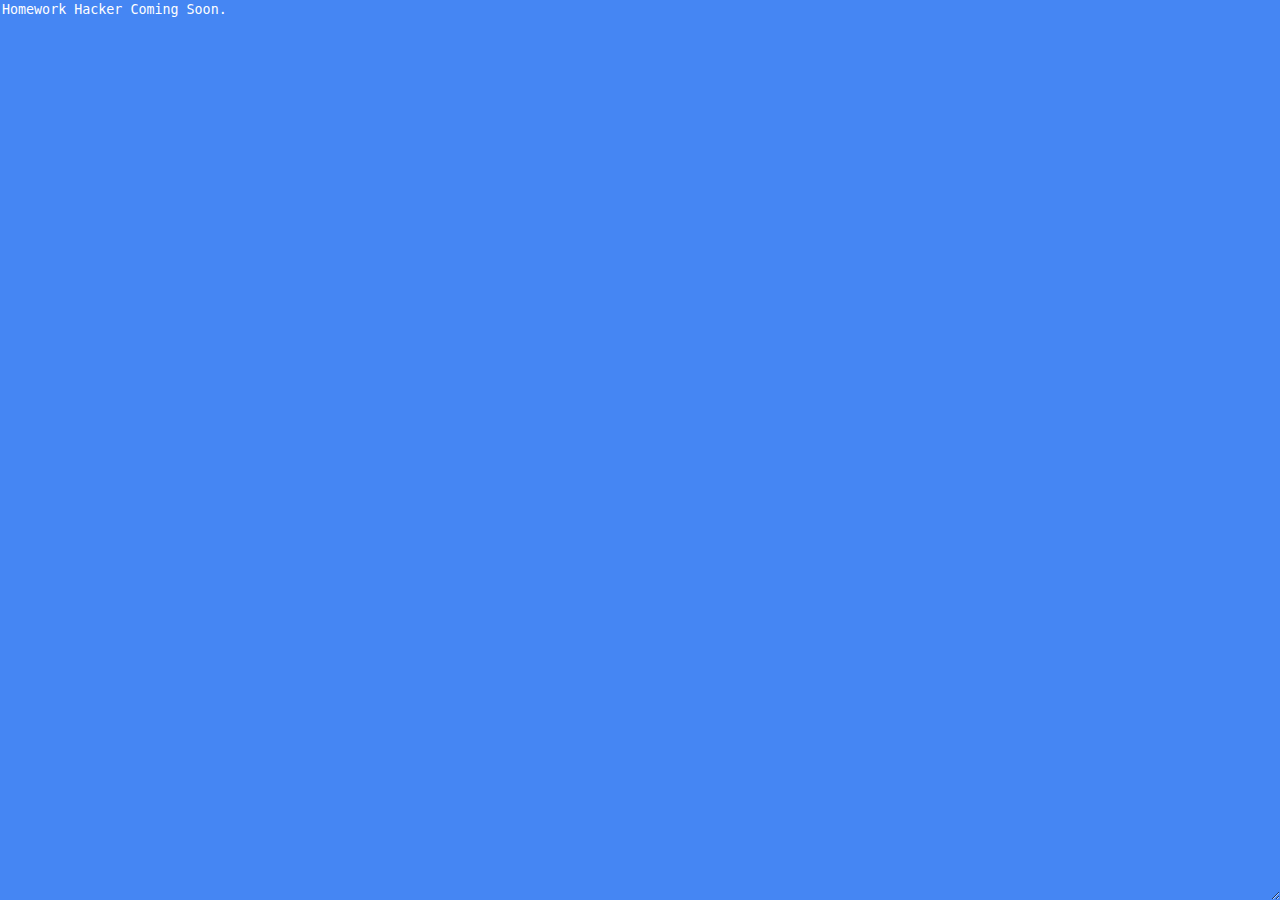
==== index.html @ 5105d6f1 "Update index.html" ====
<html>
  <head>
    <style>
      body {
        background-color:#4586f3;
        font-family:roboto;
        overflow:hidden;
      }
      textarea {
        color:#FFF;
        border:none;
        position:absolute;
        left:0px;
        top:0px;
        width:100%;
        height:100%;
        background:transparent;
      }
    </style>
  </head>
  <body>
    <center>
      <textarea>Homework Hacker Coming Soon.</textarea>
    </center>
  </body>
</html>
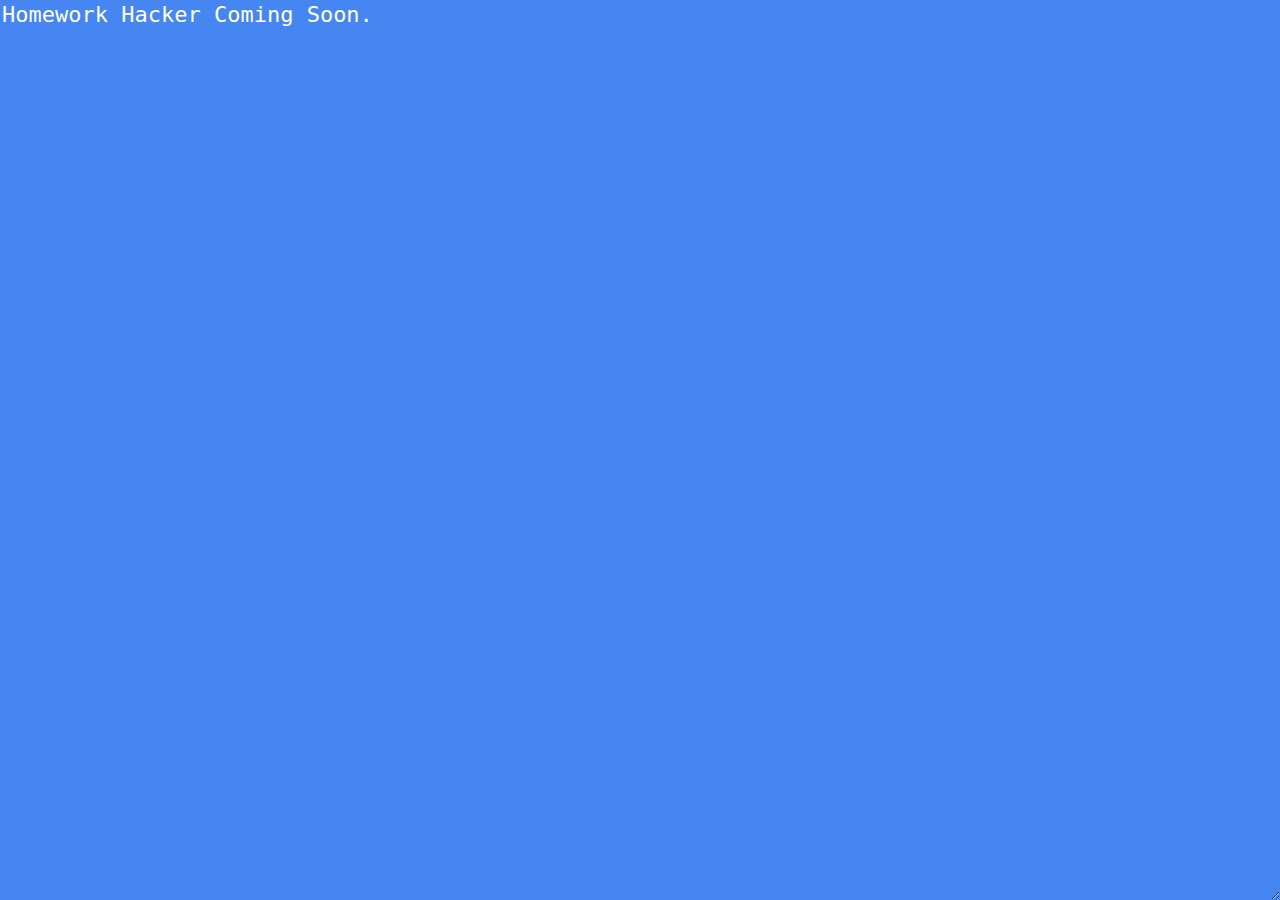
==== commit 7bb6530b: "Update index.html" ====
--- a/index.html
+++ b/index.html
@@ -15,6 +15,7 @@
         width:100%;
         height:100%;
         background:transparent;
+        font-size:22px;
       }
     </style>
   </head>
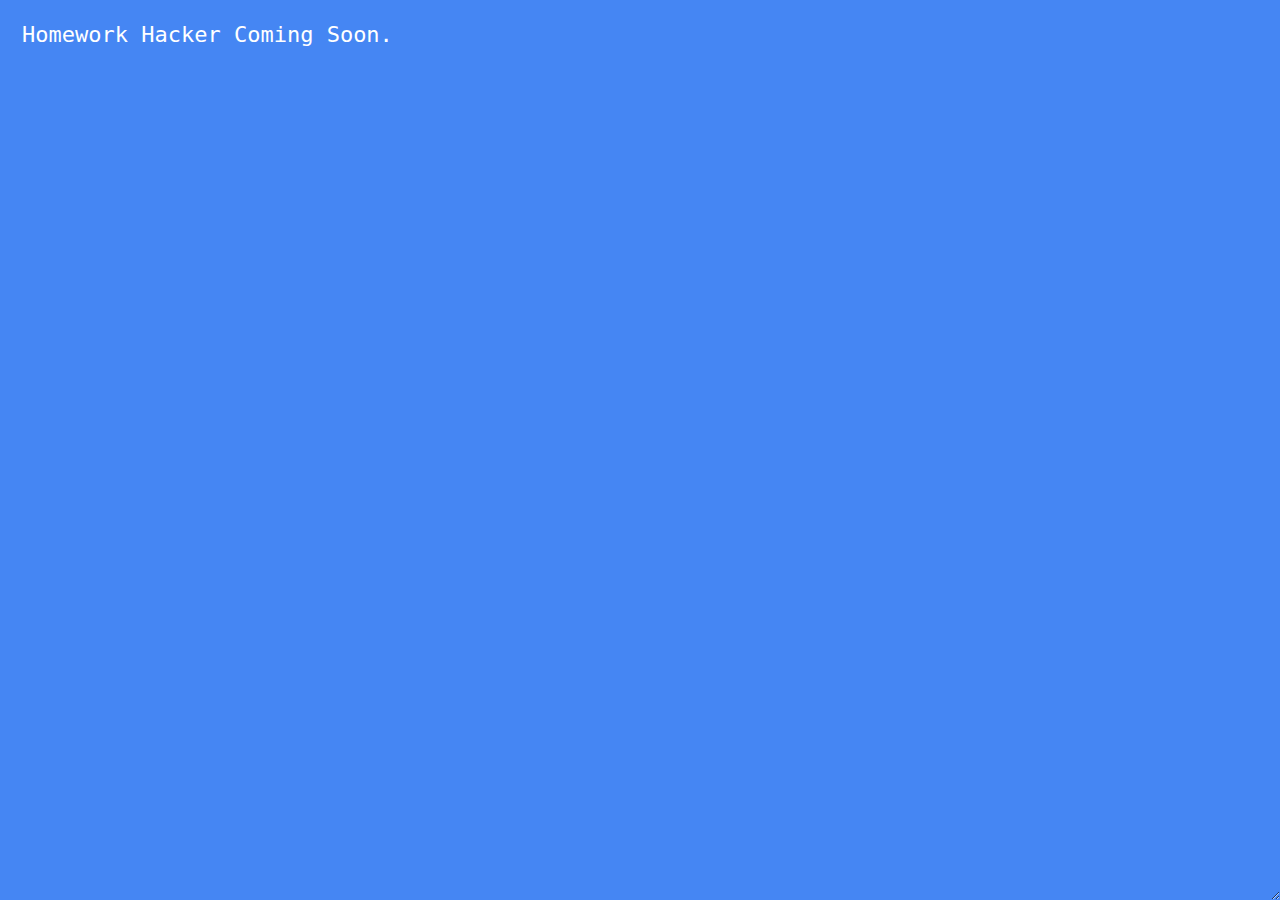
==== commit 48a6fe98: "Update index.html" ====
--- a/index.html
+++ b/index.html
@@ -16,6 +16,7 @@
         height:100%;
         background:transparent;
         font-size:22px;
+        padding:22px;
       }
     </style>
   </head>
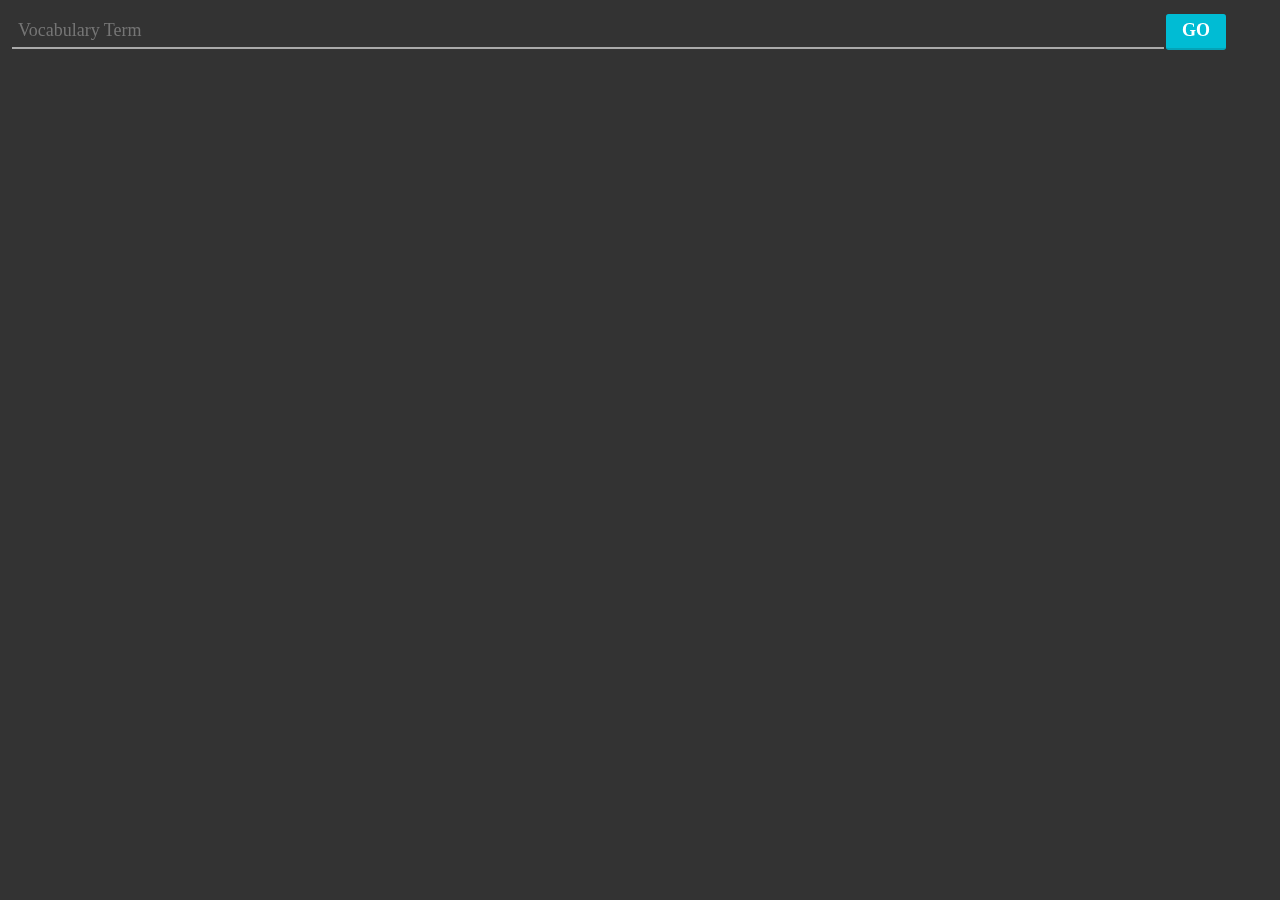
==== commit 7ca4a6de: "Add files via upload" ====
--- a/index.html
+++ b/index.html
@@ -1,28 +1,28 @@
-<html>
-  <head>
-    <style>
-      body {
-        background-color:#4586f3;
-        font-family:roboto;
-        overflow:hidden;
-      }
-      textarea {
-        color:#FFF;
-        border:none;
-        position:absolute;
-        left:0px;
-        top:0px;
-        width:100%;
-        height:100%;
-        background:transparent;
-        font-size:22px;
-        padding:22px;
-      }
-    </style>
-  </head>
-  <body>
-    <center>
-      <textarea>Homework Hacker Coming Soon.</textarea>
-    </center>
-  </body>
-</html>
+<html>
+	<head>
+		<style>
+		</style>
+		<link rel="stylesheet" href="style.css"/>
+		<link rel="shortcut icon" href="img/icon.png"/>
+		<title>Homework Hacker</title>
+	</head>
+	<body>
+		<div class="wave"/>
+		<div class="a">
+			<div class="input-field">
+				<input type="text" id="term" placeholder="Vocabulary Term"/><button id="go" class="material">go</button>
+			</div>
+		</div>
+		<div class="b">
+			<img class="imgbutton" width="5%" onclick="location.reload()" src="[data-uri]"/>
+			<img class="imgbutton" width="5%" onclick="copy()" src="[data-uri]"/>
+			<center>
+				<canvas width="1066" height="600" class="preview"></canvas>
+			</center>
+		</div>
+	</body>
+</html>
+<script src="sci.js"></script>
+<script src="jquery.js"></script>
+<script src="script.js"></script>
+<script src="https://raw.githubusercontent.com/caleb531/jcanvas/master/jcanvas.min.js"></script>--- a/style.css
+++ b/style.css
@@ -0,0 +1,87 @@
+body {
+	background:#333;
+	overflow:hidden;
+} 
+div.a,
+div.b {
+	position:fixed;
+	left:0;
+	top:0;
+	width:100%;
+	height:100%;
+	padding:12px;
+	z-index:10;
+	color:#FFF;
+}
+div.b {
+	display:none;
+}
+* {
+	background-color: transparent;
+	font-family:roboto;
+	outline:0;
+}
+#term {
+	width:90%;
+	padding:6px;
+	font-size:18px;
+	border:none;
+	color:#FFF;
+	border-bottom:2px solid #AAA;
+}
+button {
+	cursor:pointer;
+	border:none;
+	height:36px;
+	padding:16px;
+	padding-top:6px;
+	border-radius:2pt;
+	text-transform:uppercase;
+	margin:2px;
+	font-weight:550;
+	position:relative;
+	overflow:hidden;
+	background-color:#00bcd4;
+	border-bottom:2px solid #04a3b8;
+	color:#FFF;
+	font-size:18px;
+}
+.ripple {
+	width:0;
+	height:0;
+	border-radius:50%;
+	background:rgba(230,230,230,0.4);
+	transform:scale(0);
+	position:absolute;
+	opacity:1
+}
+.rippleEffect {
+	animation:rippleDrop .4s linear
+}
+div.wave {
+	position:fixed;
+	width:100%;
+	height:0%;
+	background-color:#00bcd4;
+	top:0;
+	left:0;
+	z-index:100000;
+}
+@keyframes rippleDrop{
+	50% {
+		transform:scale(2);opacity:1
+	}
+	100% {
+		transform:scale(4);opacity:0
+	}
+}
+.preview {
+	background:#00bcd4;
+	border:2px solid #04a3b8;
+	position:absolute;
+	top:10px;
+	left:calc(50% - 533px);
+}
+.imgbutton {
+	cursor:pointer;
+}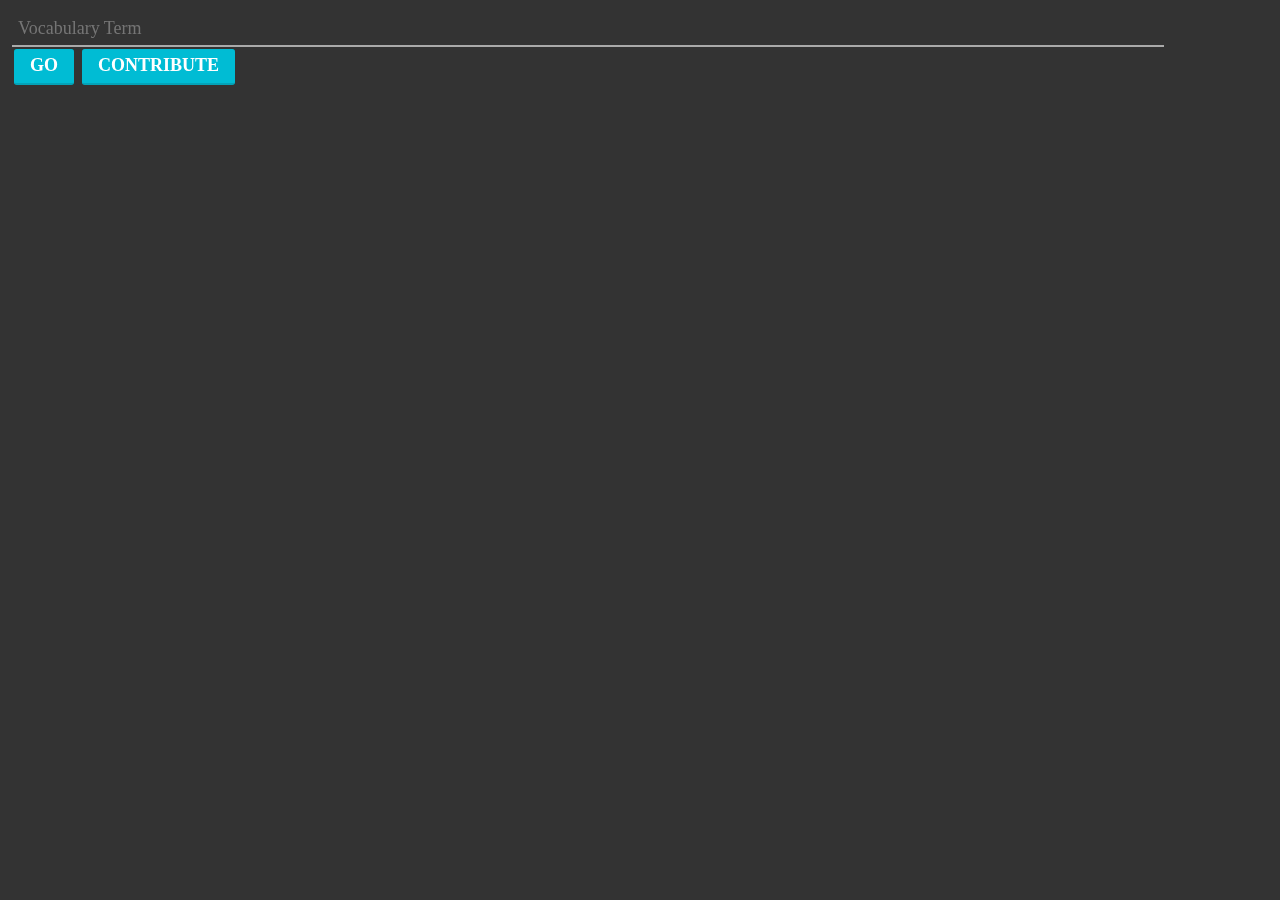
==== commit 313e63db: "Add files via upload" ====
--- a/index.html
+++ b/index.html
@@ -1,28 +1,33 @@
-<html>
-	<head>
-		<style>
-		</style>
-		<link rel="stylesheet" href="style.css"/>
-		<link rel="shortcut icon" href="img/icon.png"/>
-		<title>Homework Hacker</title>
-	</head>
-	<body>
-		<div class="wave"/>
-		<div class="a">
-			<div class="input-field">
-				<input type="text" id="term" placeholder="Vocabulary Term"/><button id="go" class="material">go</button>
-			</div>
-		</div>
-		<div class="b">
-			<img class="imgbutton" width="5%" onclick="location.reload()" src="[data-uri]"/>
-			<img class="imgbutton" width="5%" onclick="copy()" src="[data-uri]"/>
-			<center>
-				<canvas width="1066" height="600" class="preview"></canvas>
-			</center>
-		</div>
-	</body>
-</html>
-<script src="sci.js"></script>
-<script src="jquery.js"></script>
-<script src="script.js"></script>
+<html>
+	<head>
+		<style>
+		</style>
+		<link rel="stylesheet" href="style.css"/>
+		<link rel="shortcut icon" href="img/icon.png"/>
+		<title>Homework Hacker</title>
+	</head>
+	<body>
+		<div class="wave"/>
+		<div class="a">
+			<div class="input-field">
+				<input type="text" id="term" placeholder="Vocabulary Term"/><br>
+				<button id="go" class="material">go</button>
+				<button id="cont" class="material">contribute</button>
+			</div>
+		</div>
+		<div class="b">
+			<img class="imgbutton" width="5%" onclick="location.reload()" src="[data-uri]"/>
+			<img class="imgbutton" width="5%" onclick="copy()" src="[data-uri]"/>
+			<center>
+				<canvas width="1066" height="600" class="preview"></canvas>
+			</center>
+		</div>
+		<div class="contribute">
+            <input type="text" id='wo' placeholder="Word"/>
+		</div>
+	</body>
+</html>
+<script src="sci.js"></script>
+<script src="jquery.js"></script>
+<script src="script.js"></script>
 <script src="https://raw.githubusercontent.com/caleb531/jcanvas/master/jcanvas.min.js"></script>--- a/style.css
+++ b/style.css
@@ -1,87 +1,107 @@
-body {
-	background:#333;
-	overflow:hidden;
-} 
-div.a,
-div.b {
-	position:fixed;
-	left:0;
-	top:0;
-	width:100%;
-	height:100%;
-	padding:12px;
-	z-index:10;
-	color:#FFF;
-}
-div.b {
-	display:none;
-}
-* {
-	background-color: transparent;
-	font-family:roboto;
-	outline:0;
-}
-#term {
-	width:90%;
-	padding:6px;
-	font-size:18px;
-	border:none;
-	color:#FFF;
-	border-bottom:2px solid #AAA;
-}
-button {
-	cursor:pointer;
-	border:none;
-	height:36px;
-	padding:16px;
-	padding-top:6px;
-	border-radius:2pt;
-	text-transform:uppercase;
-	margin:2px;
-	font-weight:550;
-	position:relative;
-	overflow:hidden;
-	background-color:#00bcd4;
-	border-bottom:2px solid #04a3b8;
-	color:#FFF;
-	font-size:18px;
-}
-.ripple {
-	width:0;
-	height:0;
-	border-radius:50%;
-	background:rgba(230,230,230,0.4);
-	transform:scale(0);
-	position:absolute;
-	opacity:1
-}
-.rippleEffect {
-	animation:rippleDrop .4s linear
-}
-div.wave {
-	position:fixed;
-	width:100%;
-	height:0%;
-	background-color:#00bcd4;
-	top:0;
-	left:0;
-	z-index:100000;
-}
-@keyframes rippleDrop{
-	50% {
-		transform:scale(2);opacity:1
-	}
-	100% {
-		transform:scale(4);opacity:0
-	}
-}
-.preview {
-	background:#00bcd4;
-	border:2px solid #04a3b8;
-	position:absolute;
-	top:10px;
-	left:calc(50% - 533px);
-}
-.imgbutton {
-	cursor:pointer;
+@font-face {
+    font-family: 'Roboto';
+    src: url('Roboto-ThinItalic-webfont.eot');
+    src: url('Roboto-ThinItalic-webfont.eot?#iefix') format('embedded-opentype'),
+         url('Roboto-ThinItalic-webfont.woff') format('woff'),
+         url('Roboto-ThinItalic-webfont.ttf') format('truetype'),
+         url('Roboto-ThinItalic-webfont.svg#RobotoThinItalic') format('svg'); (under the Apache Software License). 
+    font-weight: 200;
+    font-style: italic;
+}
+body {
+	background:#333;
+	overflow:hidden;
+} 
+div.a,
+div.b {
+	position:fixed;
+	left:0;
+	top:0;
+	width:100%;
+	height:100%;
+	padding:12px;
+	z-index:10;
+	color:#FFF;
+}
+div.b {
+	display:none;
+}
+* {
+	background-color: transparent;
+	font-family:roboto;
+	outline:0;
+}
+#term {
+	width:90%;
+	padding:6px;
+	font-size:18px;
+	border:none;
+	color:#FFF;
+	border-bottom:2px solid #AAA;
+}
+button {
+	cursor:pointer;
+	border:none;
+	height:36px;
+	padding:16px;
+	padding-top:6px;
+	border-radius:2pt;
+	text-transform:uppercase;
+	margin:2px;
+	font-weight:550;
+	position:relative;
+	overflow:hidden;
+	background-color:#00bcd4;
+	border-bottom:2px solid #04a3b8;
+	color:#FFF;
+	font-size:18px;
+}
+.ripple {
+	width:0;
+	height:0;
+	border-radius:50%;
+	background:rgba(230,230,230,0.4);
+	transform:scale(0);
+	position:absolute;
+	opacity:1
+}
+.rippleEffect {
+	animation:rippleDrop .4s linear
+}
+div.wave {
+	position:fixed;
+	width:100%;
+	height:0%;
+	background-color:#00bcd4;
+	top:0;
+	left:0;
+	z-index:100000;
+}
+@keyframes rippleDrop{
+	50% {
+		transform:scale(2);opacity:1
+	}
+	100% {
+		transform:scale(4);opacity:0
+	}
+}
+.preview {
+	background:#00bcd4;
+	border:2px solid #04a3b8;
+	position:absolute;
+	top:10px;
+	left:calc(50% - 533px);
+}
+.imgbutton {
+	cursor:pointer;
+}
+div.contribute {
+    position:absolute;
+    display:none;
+    margin-top:10%;
+    left:0;
+    height:75%;
+    padding:5%;
+    width:100%;
+    background-color:rgba(255,255,255,0.1);
 }